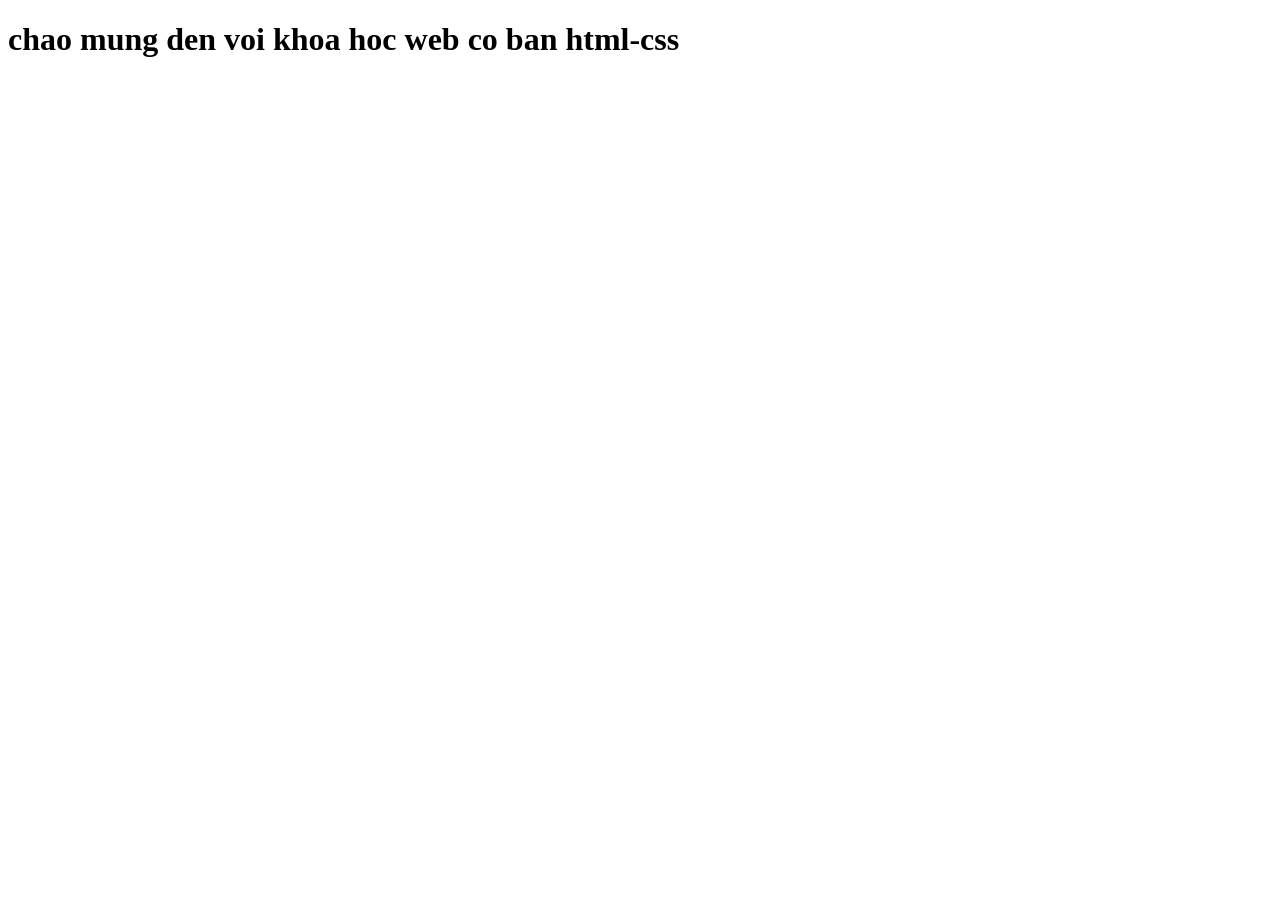
==== HTML-CSS/index.html @ 384c8d68 "Update index.html" ====
<!doctype html>
<html lang="en">
  <head>
    <meta charset="UTF-8" />
    <meta name="viewport" content="width=device-width, initial-scale=1.0" />
    <link rel="icon" type="image/x-icon" href="../logo/favicon.ico" />
    <title>hoc web co ban</title>
  </head>
  <body>
       <h1>chao mung den voi khoa hoc web co ban html-css</h1>

  </body>
</html>
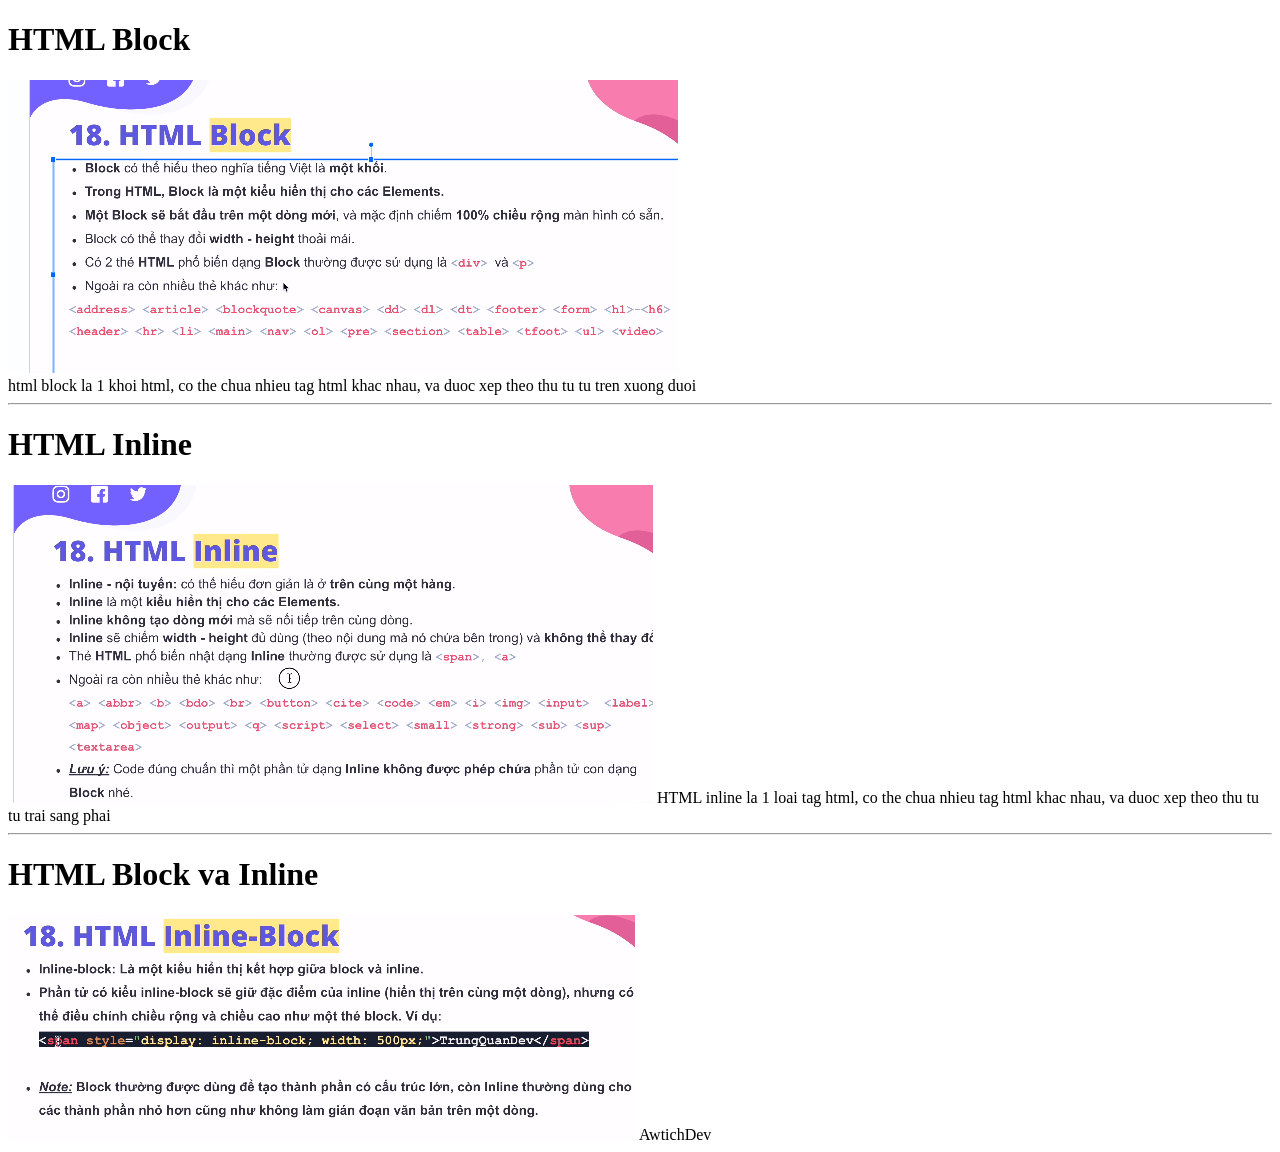
==== commit a8b60cd0: "BlockanhInInline" ====
--- a/HTML-CSS/index.html
+++ b/HTML-CSS/index.html
@@ -7,7 +7,23 @@
     <title>hoc web co ban</title>
   </head>
   <body>
-       <h1>chao mung den voi khoa hoc web co ban html-css</h1>
+    <h1>HTML Block</h1>
+    <img src="../img/Block.png" alt="" />
+    <div>
+      html block la 1 khoi html, co the chua nhieu tag html khac nhau, va duoc
+      xep theo thu tu tu tren xuong duoi
+    </div>
+    <hr />
+    <h1>HTML Inline</h1>
+    <img src="../img/inline.png" alt="" />
 
+    <span
+      >HTML inline la 1 loai tag html, co the chua nhieu tag html khac nhau, va
+      duoc xep theo thu tu tu trai sang phai</span
+    >
+    <hr />
+    <h1>HTML Block va Inline</h1>
+    <img src="../img/inline_block.png" alt="" />
+    <span style="display: inline-block; width: 500px">AwtichDev</span>
   </body>
 </html>
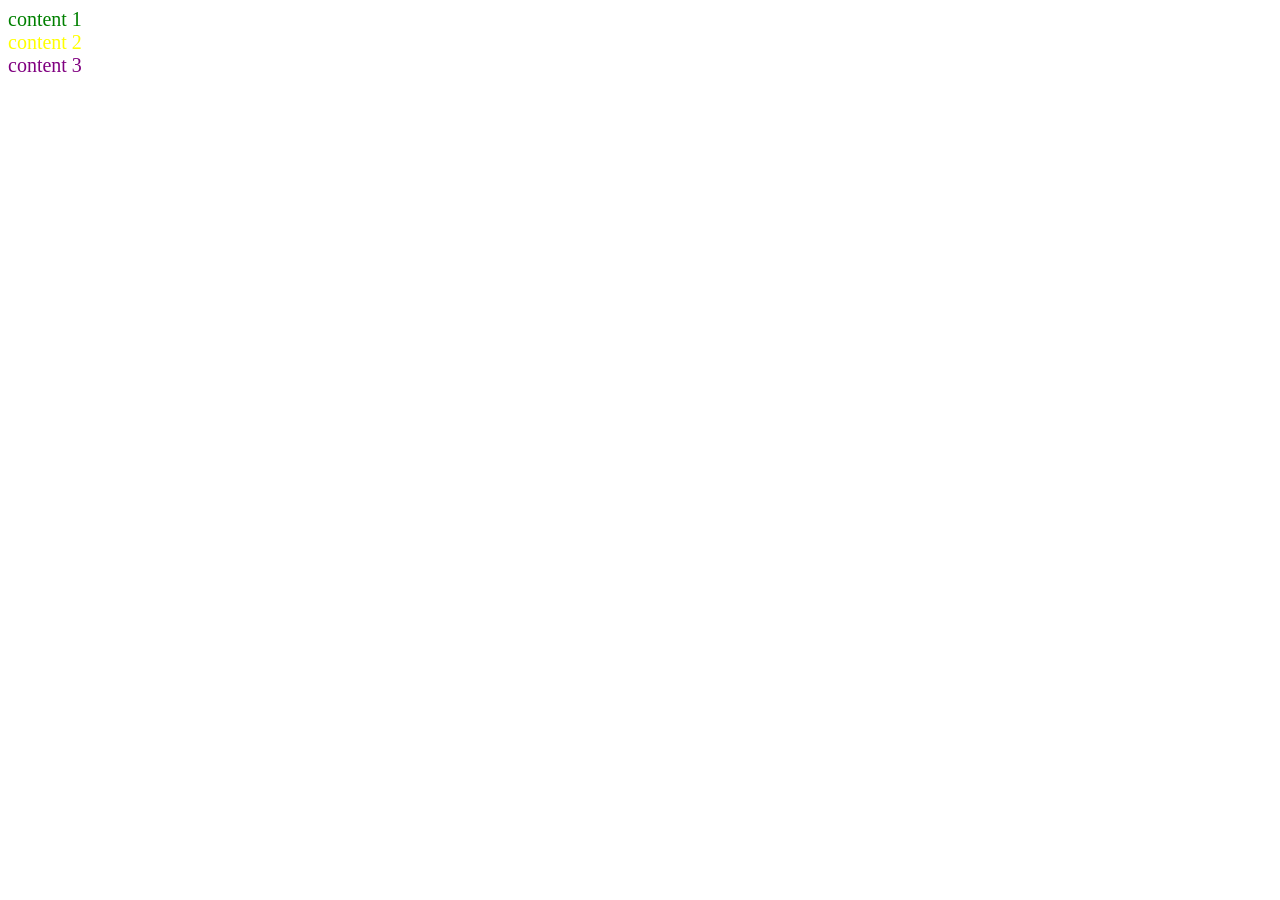
==== commit e21c4536: "class va id" ====
--- a/HTML-CSS/index.html
+++ b/HTML-CSS/index.html
@@ -5,25 +5,18 @@
     <meta name="viewport" content="width=device-width, initial-scale=1.0" />
     <link rel="icon" type="image/x-icon" href="../logo/favicon.ico" />
     <title>hoc web co ban</title>
+    <link rel="stylesheet" href="style.css" />
+    <!-- <script src="./baitap.js"></script> -->
+    <!--  tai song song voi html  xong moi toi-->
+    <!-- <script src="./baitap.js" defer></script> -->
+
+    <!--  tai song song voi html  nao xong r chay chay lun-->
+    <script src="./baitap.js" async></script>
   </head>
   <body>
-    <h1>HTML Block</h1>
-    <img src="../img/Block.png" alt="" />
-    <div>
-      html block la 1 khoi html, co the chua nhieu tag html khac nhau, va duoc
-      xep theo thu tu tu tren xuong duoi
-    </div>
-    <hr />
-    <h1>HTML Inline</h1>
-    <img src="../img/inline.png" alt="" />
-
-    <span
-      >HTML inline la 1 loai tag html, co the chua nhieu tag html khac nhau, va
-      duoc xep theo thu tu tu trai sang phai</span
-    >
-    <hr />
-    <h1>HTML Block va Inline</h1>
-    <img src="../img/inline_block.png" alt="" />
-    <span style="display: inline-block; width: 500px">AwtichDev</span>
+    <div class="class-1 groupclass" id="id1">content 1</div>
+    <div class="groupclass">content 2</div>
+    <div class="groupclass" id="id2">content 3</div>
+    <!-- <script src="./baitap.js"></script> -->
   </body>
 </html>
--- a/HTML-CSS/style.css
+++ b/HTML-CSS/style.css
@@ -0,0 +1,7 @@
+.groupclass {
+  color: red;
+  font-size: 20px;
+}
+#id1 {
+  color: blue;
+}
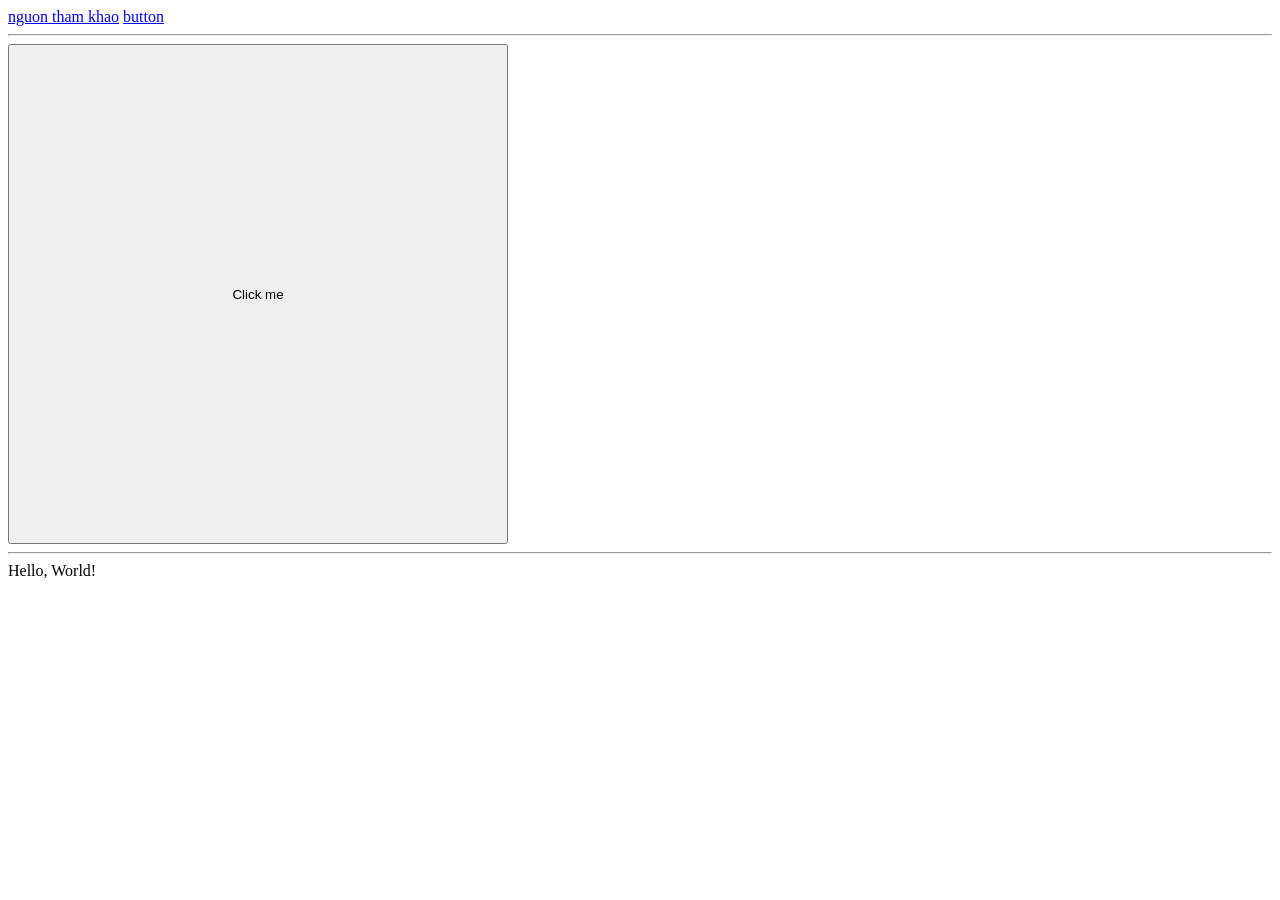
==== commit 1ad9a30d: "hoc ve js" ====
--- a/HTML-CSS/index.html
+++ b/HTML-CSS/index.html
@@ -6,17 +6,24 @@
     <link rel="icon" type="image/x-icon" href="../logo/favicon.ico" />
     <title>hoc web co ban</title>
     <link rel="stylesheet" href="style.css" />
-    <!-- <script src="./baitap.js"></script> -->
-    <!--  tai song song voi html  xong moi toi-->
-    <!-- <script src="./baitap.js" defer></script> -->
-
     <!--  tai song song voi html  nao xong r chay chay lun-->
-    <script src="./baitap.js" async></script>
+    <script src="./baitap.js" defer></script>
   </head>
   <body>
-    <div class="class-1 groupclass" id="id1">content 1</div>
-    <div class="groupclass">content 2</div>
-    <div class="groupclass" id="id2">content 3</div>
-    <!-- <script src="./baitap.js"></script> -->
+    <a href="https://codepen.io/"> nguon tham khao</a>
+    <a href="https://sweetalert2.github.io/"> button</a>
+    <hr />
+    <button
+      style="width: 500px; height: 500px"
+      type="button"
+      onclick="alert('kietdz')"
+    >
+      Click me
+    </button>
+    <hr />
+    <div id="id1">show</div>
+    <script>
+      document.getElementById("id1").innerHTML = "Hello, World!";
+    </script>
   </body>
 </html>
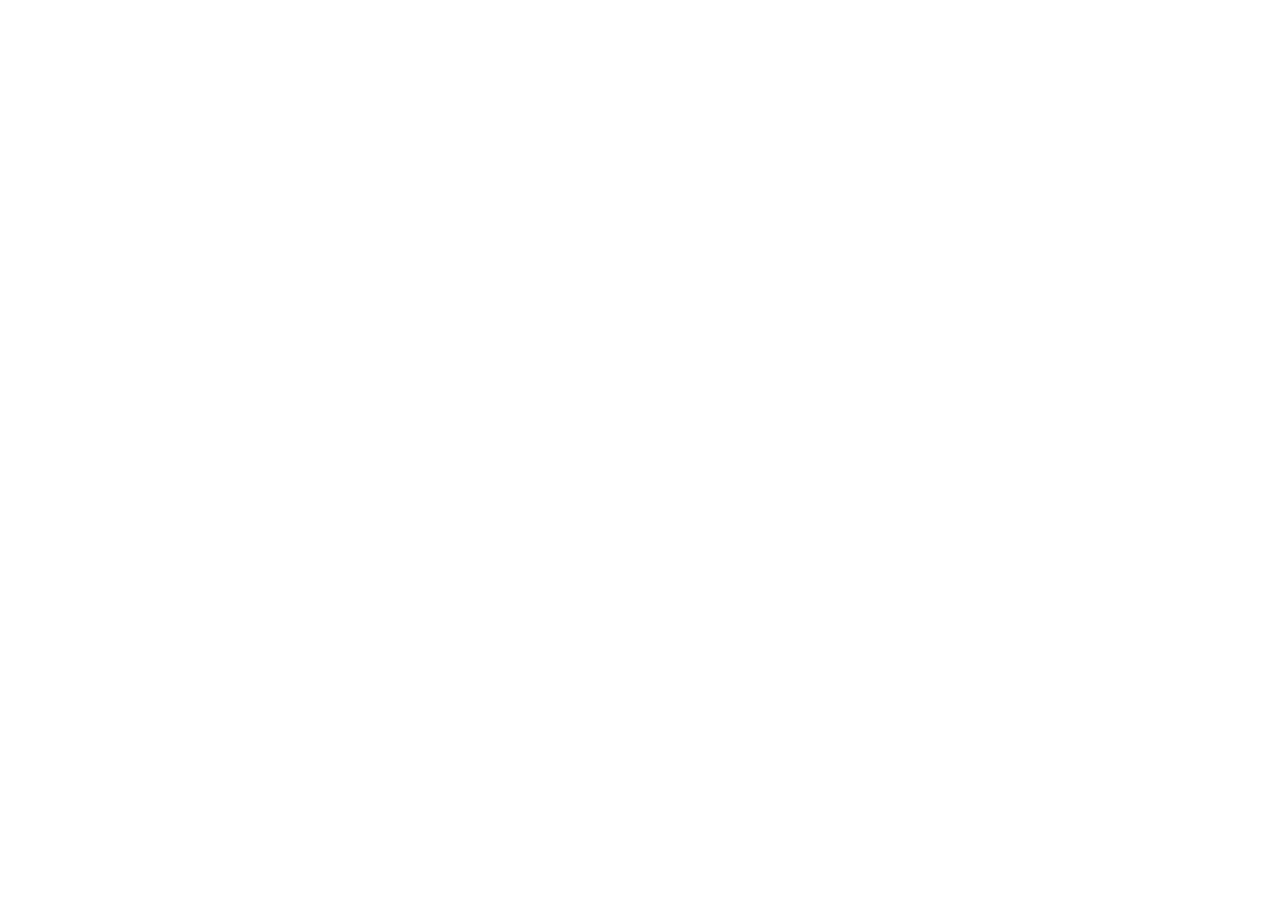
==== commit bb0ac299: "Metadata" ====
--- a/HTML-CSS/index.html
+++ b/HTML-CSS/index.html
@@ -2,28 +2,19 @@
 <html lang="en">
   <head>
     <meta charset="UTF-8" />
+    <meta name="keywords" content="HTML, CSS, kietdev" />
+    <meta
+      name="description"
+      content="A simple HTML page for learning web development"
+    />
+    <meta name="author" content="Kiet Dev" />
+
     <meta name="viewport" content="width=device-width, initial-scale=1.0" />
     <link rel="icon" type="image/x-icon" href="../logo/favicon.ico" />
     <title>hoc web co ban</title>
     <link rel="stylesheet" href="style.css" />
-    <!--  tai song song voi html  nao xong r chay chay lun-->
+
     <script src="./baitap.js" defer></script>
   </head>
-  <body>
-    <a href="https://codepen.io/"> nguon tham khao</a>
-    <a href="https://sweetalert2.github.io/"> button</a>
-    <hr />
-    <button
-      style="width: 500px; height: 500px"
-      type="button"
-      onclick="alert('kietdz')"
-    >
-      Click me
-    </button>
-    <hr />
-    <div id="id1">show</div>
-    <script>
-      document.getElementById("id1").innerHTML = "Hello, World!";
-    </script>
-  </body>
+  <body></body>
 </html>
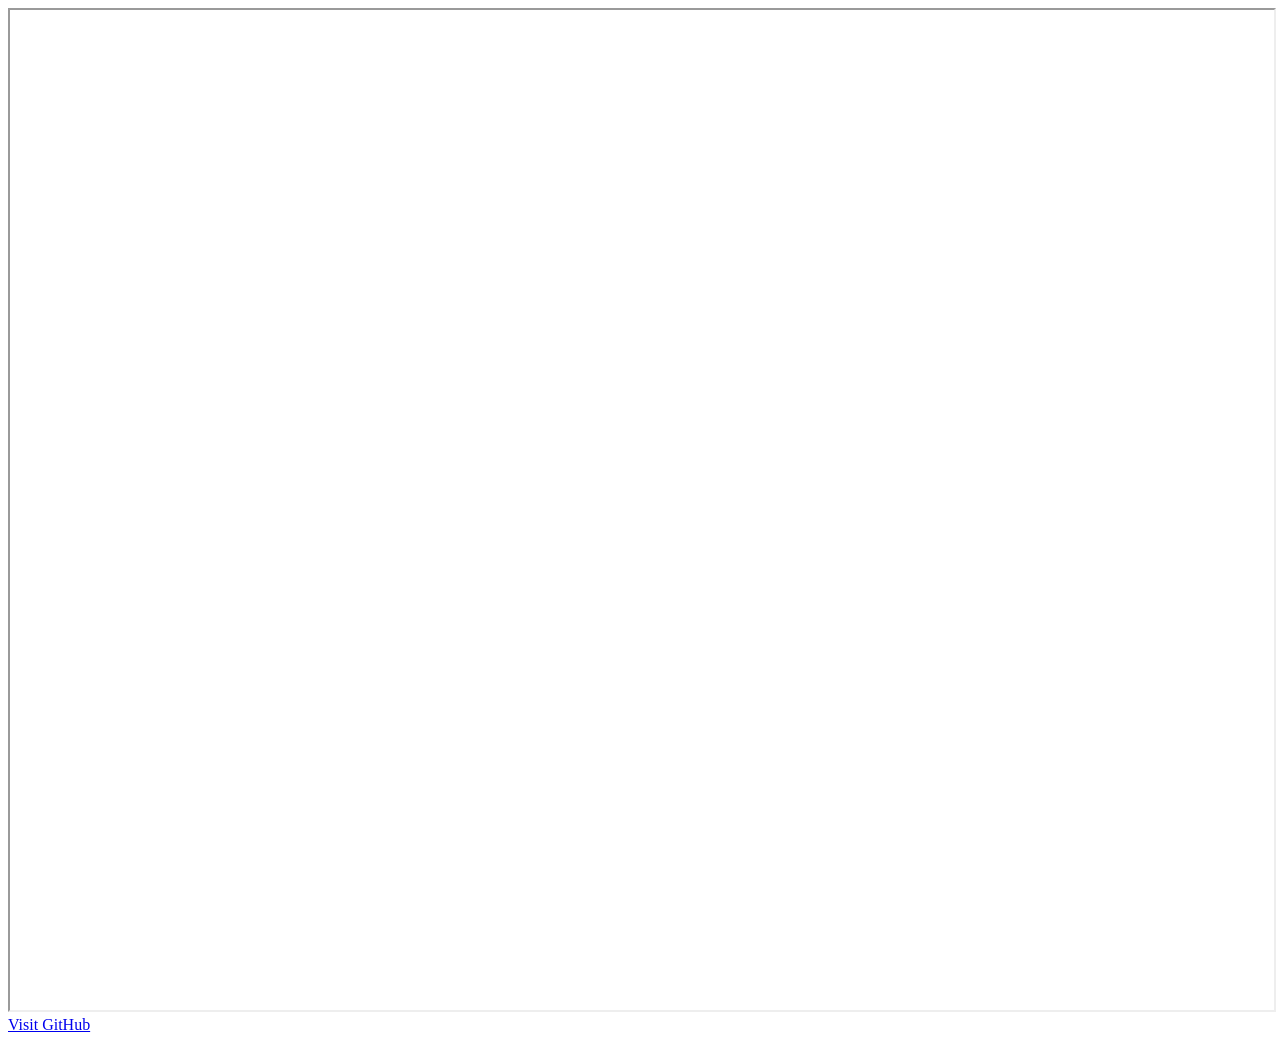
==== commit ddd6d802: "iframe" ====
--- a/HTML-CSS/index.html
+++ b/HTML-CSS/index.html
@@ -2,19 +2,22 @@
 <html lang="en">
   <head>
     <meta charset="UTF-8" />
-    <meta name="keywords" content="HTML, CSS, kietdev" />
-    <meta
-      name="description"
-      content="A simple HTML page for learning web development"
-    />
-    <meta name="author" content="Kiet Dev" />
-
     <meta name="viewport" content="width=device-width, initial-scale=1.0" />
     <link rel="icon" type="image/x-icon" href="../logo/favicon.ico" />
     <title>hoc web co ban</title>
     <link rel="stylesheet" href="style.css" />
-
+    <!--  tai song song voi html  nao xong r chay chay lun-->
     <script src="./baitap.js" defer></script>
   </head>
-  <body></body>
+  <body>
+    <iframe
+      src="https://sweetalert2.github.io/"
+      title=" kiet"
+      name="iframe_vsv"
+      width="100%"
+      height="1000px"
+    ></iframe>
+    <br />
+    <a href="https://www.facebook.com" target="iframe_vsv">Visit GitHub</a>
+  </body>
 </html>
